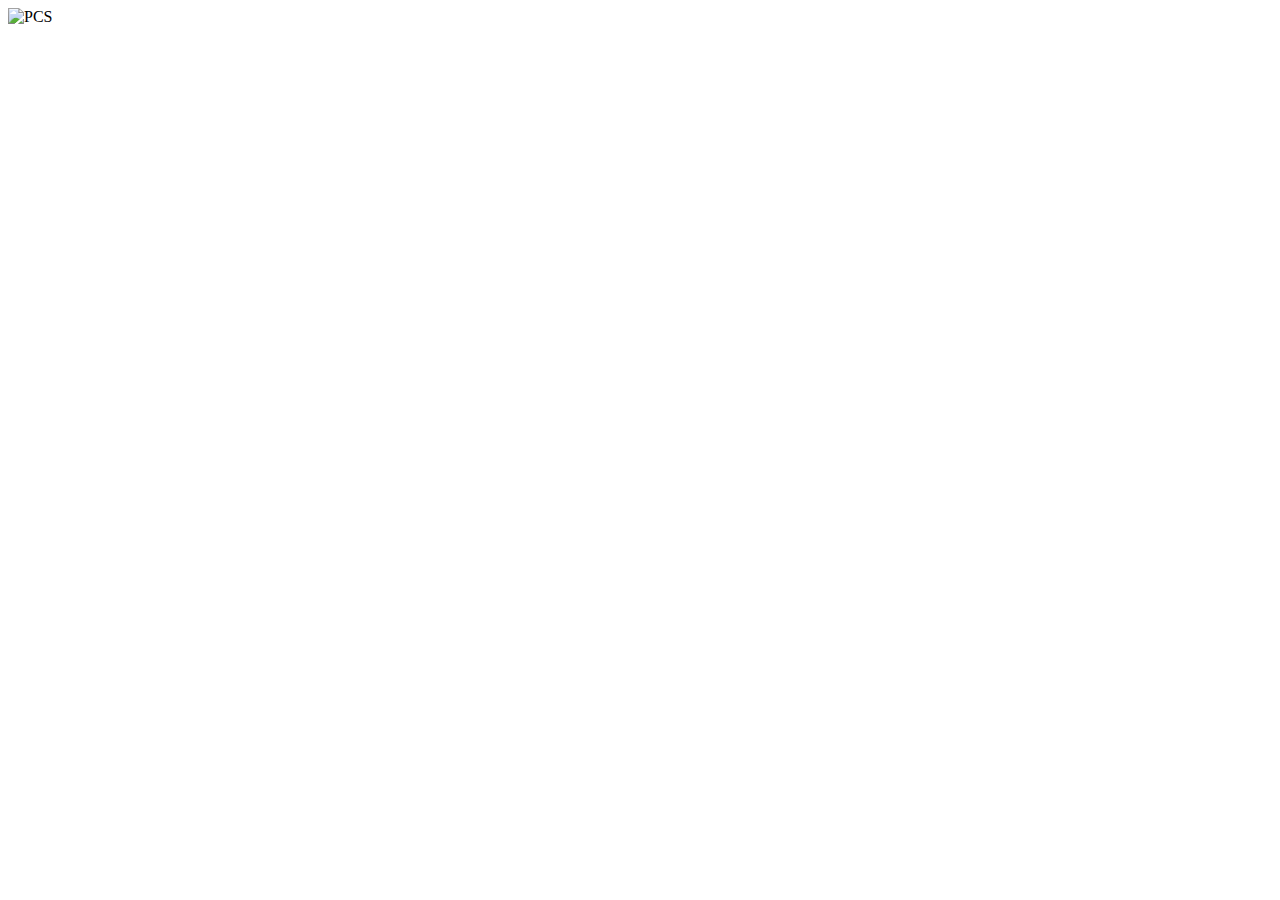
==== pcs.html @ 7f393b82 "Update pcs.html" ====
<!DOCTYPE html>
<html lang="en">

<head>
    <meta charset="UTF-8">
    <meta name="viewport" content="width=device-width, initial-scale=1.0">
    <title>Windows Boot</title>
    <link rel="stylesheet" href="fontdec.css">
    <link rel="stylesheet" href="style.css">
</head>

<body oncontextmenu="return false;" class="contrast-bg">

    <img src="/src/pcs.svg" alt="PCS">

    <div class="spinner contrast-el"></div>

    <!-- script time -->

    <script src="src/spinner.js"></script>
    <script src="src/trap.js"></script>
</body>

</html>
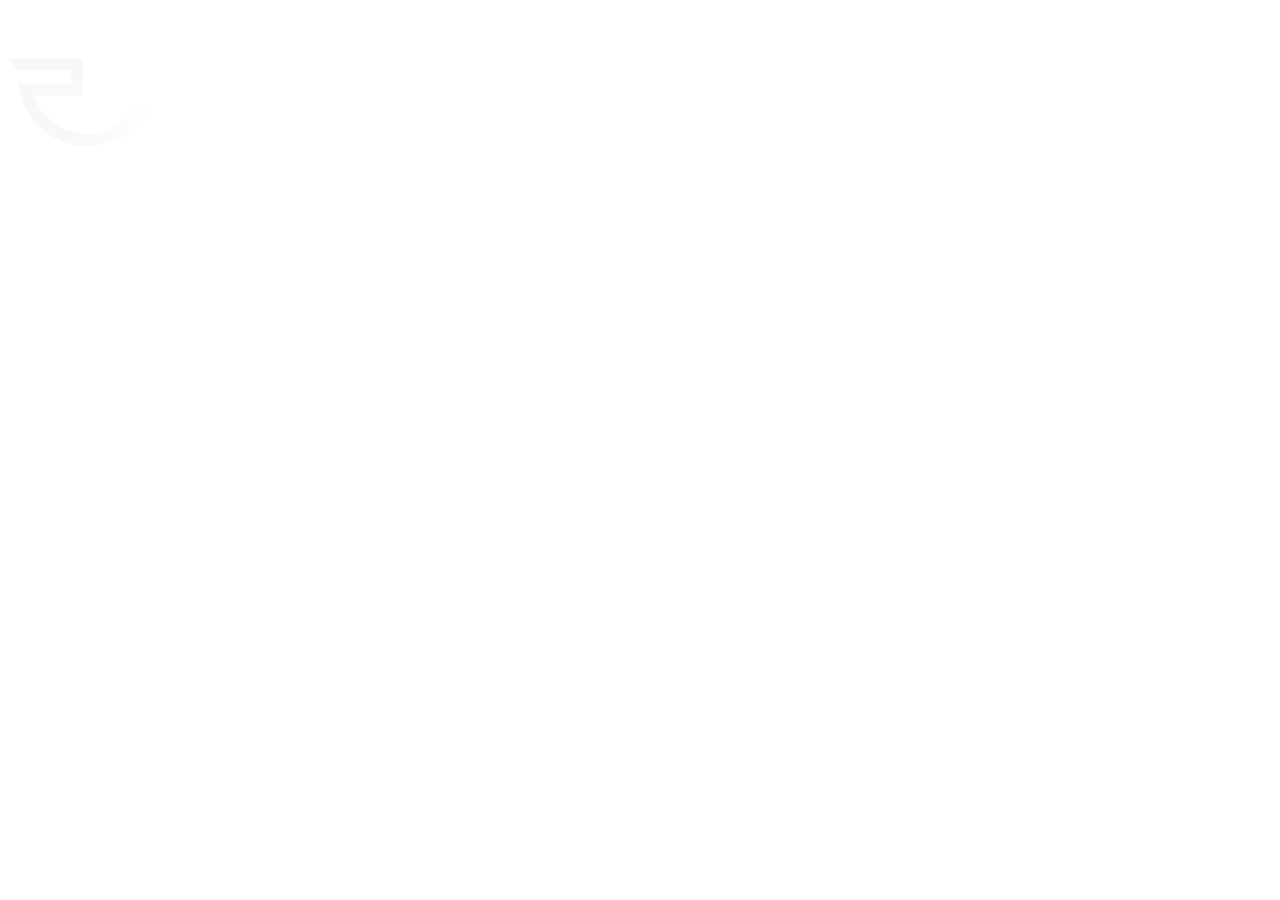
==== commit 00a4e984: "Update pcs.html" ====
--- a/pcs.html
+++ b/pcs.html
@@ -11,7 +11,7 @@
 
 <body oncontextmenu="return false;" class="contrast-bg">
 
-    <img src="/src/pcs.svg" alt="PCS">
+    <svg version="1.1" xmlns="http://www.w3.org/2000/svg" xmlns:xlink="http://www.w3.org/1999/xlink" width="158.47293" height="138.13585" viewBox="0,0,158.47293,138.13585"><defs><radialGradient cx="292.97161" cy="162.99874" r="71.30499" gradientUnits="userSpaceOnUse" id="color-1"><stop offset="0" stop-color="#fdfffc"/><stop offset="1" stop-color="#f8f8f8"/></radialGradient></defs><g transform="translate(-162.37918,-59.41167)"><g data-paper-data="{&quot;isPaintingLayer&quot;:true}" fill-rule="nonzero" stroke="none" stroke-width="1" stroke-linecap="butt" stroke-linejoin="miter" stroke-miterlimit="10" stroke-dasharray="" stroke-dashoffset="0" style="mix-blend-mode: normal"><path d="M304.98917,155.93468c-10.63786,24.4671 -35.04239,41.61284 -63.35788,41.61284c-28.3155,0 -52.72002,-17.14574 -63.35788,-41.61284c-1.25152,-2.84719 -2.28401,-5.78825 -3.12879,-8.82317c-1.09508,-3.91098 -1.87727,-8.04097 -2.25272,-12.20226h52.28199v-12.8906h-52.59487l-10.19984,-12.20226h74.99696v37.29511h-49.46608c1.06379,3.06621 2.37787,6.00727 3.94227,8.82317c9.69923,17.52119 28.37807,29.41057 49.77896,29.41057c21.40089,0 40.07973,-11.88938 49.77896,-29.41057z" fill="url(#color-1)"/><path d="M320.85211,147.1115h-75.05954v-37.29511h49.52866c-1.06379,-3.06621 -2.37787,-6.00727 -3.94227,-8.82317c-9.69923,-17.52119 -28.37807,-29.37929 -49.77896,-29.37929c-21.40089,0 -40.07973,11.88938 -49.77896,29.37929h-13.54763c10.66915,-24.4671 35.04239,-41.58155 63.35788,-41.58155c28.3155,0 52.72002,17.14574 63.35788,41.61284c1.25152,2.84719 2.28401,5.78825 3.12879,8.82317c1.09508,3.8797 1.84598,7.88453 2.25272,12.01453v0.18773h-52.37585v12.8906h52.65744l10.19984,12.20226z" fill="#ffffff"/></g></g></svg><!--rotationCenter:77.62082171556415:120.58832590518185-->
 
     <div class="spinner contrast-el"></div>
 
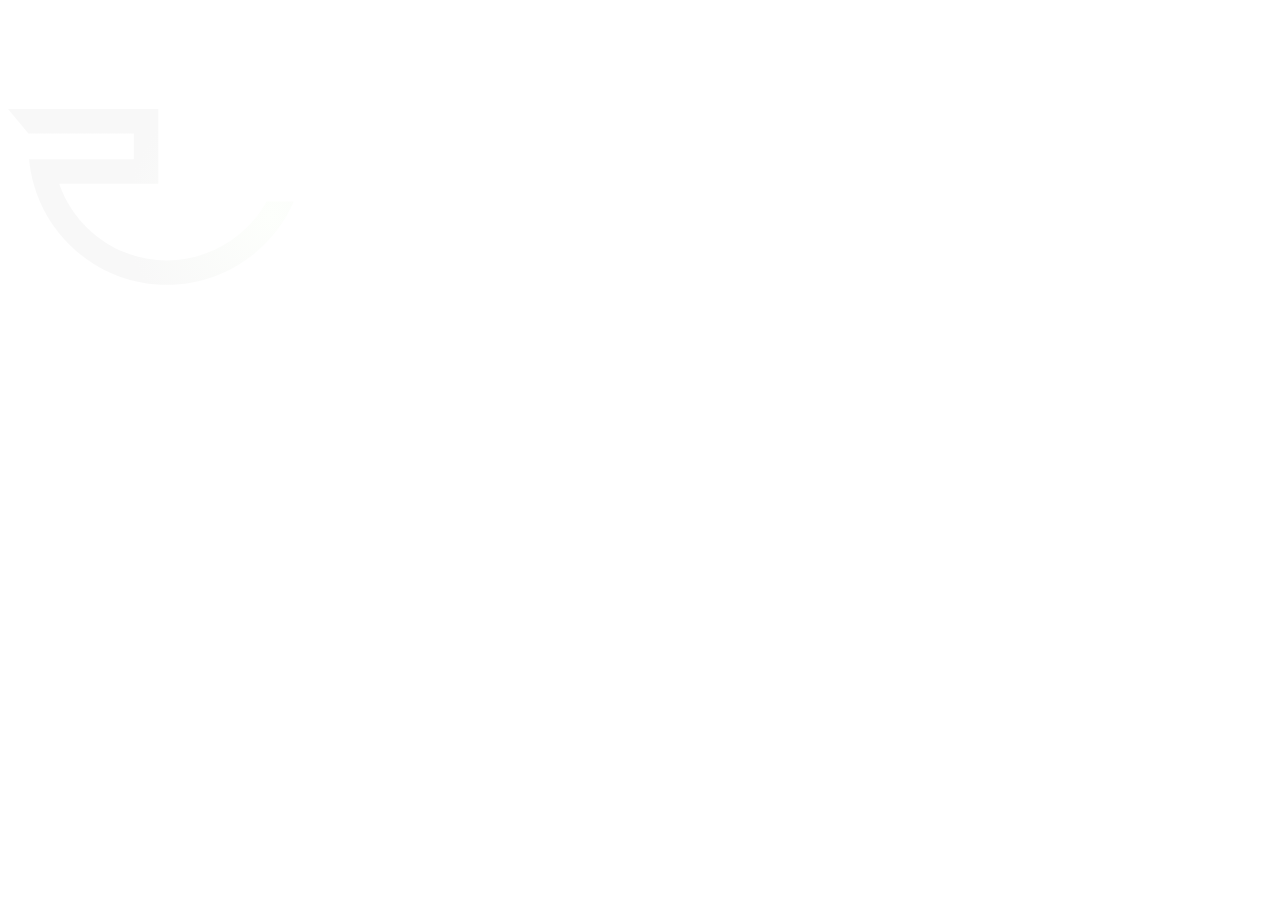
==== commit 285095da: "Update pcs.html" ====
--- a/pcs.html
+++ b/pcs.html
@@ -11,8 +11,14 @@
 
 <body oncontextmenu="return false;" class="contrast-bg">
 
-    <svg version="1.1" xmlns="http://www.w3.org/2000/svg" xmlns:xlink="http://www.w3.org/1999/xlink" width="158.47293" height="138.13585" viewBox="0,0,158.47293,138.13585"><defs><radialGradient cx="292.97161" cy="162.99874" r="71.30499" gradientUnits="userSpaceOnUse" id="color-1"><stop offset="0" stop-color="#fdfffc"/><stop offset="1" stop-color="#f8f8f8"/></radialGradient></defs><g transform="translate(-162.37918,-59.41167)"><g data-paper-data="{&quot;isPaintingLayer&quot;:true}" fill-rule="nonzero" stroke="none" stroke-width="1" stroke-linecap="butt" stroke-linejoin="miter" stroke-miterlimit="10" stroke-dasharray="" stroke-dashoffset="0" style="mix-blend-mode: normal"><path d="M304.98917,155.93468c-10.63786,24.4671 -35.04239,41.61284 -63.35788,41.61284c-28.3155,0 -52.72002,-17.14574 -63.35788,-41.61284c-1.25152,-2.84719 -2.28401,-5.78825 -3.12879,-8.82317c-1.09508,-3.91098 -1.87727,-8.04097 -2.25272,-12.20226h52.28199v-12.8906h-52.59487l-10.19984,-12.20226h74.99696v37.29511h-49.46608c1.06379,3.06621 2.37787,6.00727 3.94227,8.82317c9.69923,17.52119 28.37807,29.41057 49.77896,29.41057c21.40089,0 40.07973,-11.88938 49.77896,-29.41057z" fill="url(#color-1)"/><path d="M320.85211,147.1115h-75.05954v-37.29511h49.52866c-1.06379,-3.06621 -2.37787,-6.00727 -3.94227,-8.82317c-9.69923,-17.52119 -28.37807,-29.37929 -49.77896,-29.37929c-21.40089,0 -40.07973,11.88938 -49.77896,29.37929h-13.54763c10.66915,-24.4671 35.04239,-41.58155 63.35788,-41.58155c28.3155,0 52.72002,17.14574 63.35788,41.61284c1.25152,2.84719 2.28401,5.78825 3.12879,8.82317c1.09508,3.8797 1.84598,7.88453 2.25272,12.01453v0.18773h-52.37585v12.8906h52.65744l10.19984,12.20226z" fill="#ffffff"/></g></g></svg><!--rotationCenter:77.62082171556415:120.58832590518185-->
-
+    <svg version="1.1" xmlns="http://www.w3.org/2000/svg" xmlns:xlink="http://www.w3.org/1999/xlink" width="317.62082" height="276.86004" viewBox="0,0,317.62082,276.86004"><defs><radialGradient cx="342.93066" cy="249.18531" r="142.91368" gradientUnits="userSpaceOnUse" id="color-1"><stop offset="0" stop-color="#fdfffc"></stop><stop offset="1" stop-color="#f8f8f8"></stop></radialGradient></defs><g transform="translate(-81.18959,-41.56998)"><g data-paper-data="{&quot;isPaintingLayer&quot;:true}" fill-rule="nonzero" stroke="none" stroke-width="1" stroke-linecap="butt" stroke-linejoin="miter" stroke-miterlimit="10" stroke-dasharray="" stroke-dashoffset="0" style="mix-blend-mode: normal"><g><path d="M367.01697,235.02711c-21.32103,49.03841 -70.23403,83.40292 -126.98561,83.40292c-56.7516,0 -105.66458,-34.36451 -126.98561,-83.40292c-2.50837,-5.70651 -4.57775,-11.60115 -6.27091,-17.68392c-2.19482,-7.83862 -3.76254,-16.11619 -4.51503,-24.45649h104.78666v-25.8361h-105.41375l-20.44312,-24.45649h150.31334v74.74907h-99.14284c2.13211,6.14548 4.76587,12.04013 7.90133,17.68392c19.43977,35.11701 56.87701,58.9464 99.76994,58.9464c42.89293,0 80.33017,-23.8294 99.76994,-58.9464z" fill="url(#color-1)"></path><path d="M398.81041,217.34317h-150.43877v-74.74907h99.26827c-2.13211,-6.14548 -4.76587,-12.04013 -7.90133,-17.68392c-19.43977,-35.11701 -56.87701,-58.88371 -99.76994,-58.88371c-42.89293,0 -80.33017,23.8294 -99.76994,58.88371h-27.15296c21.38374,-49.03841 70.23403,-83.3402 126.98561,-83.3402c56.7516,0 105.66458,34.36451 126.98561,83.40292c2.50837,5.70651 4.57775,11.60115 6.27091,17.68392c2.19482,7.77592 3.69982,15.80264 4.51503,24.08023v0.37626h-104.97478v25.8361h105.53916l20.44312,24.45649z" fill="#ffffff"></path></g></g></g></svg>
+    <br>
+    <br>
+    <br>
+    <br>
+    <br>
+    <br>
+    <br>
     <div class="spinner contrast-el"></div>
 
     <!-- script time -->
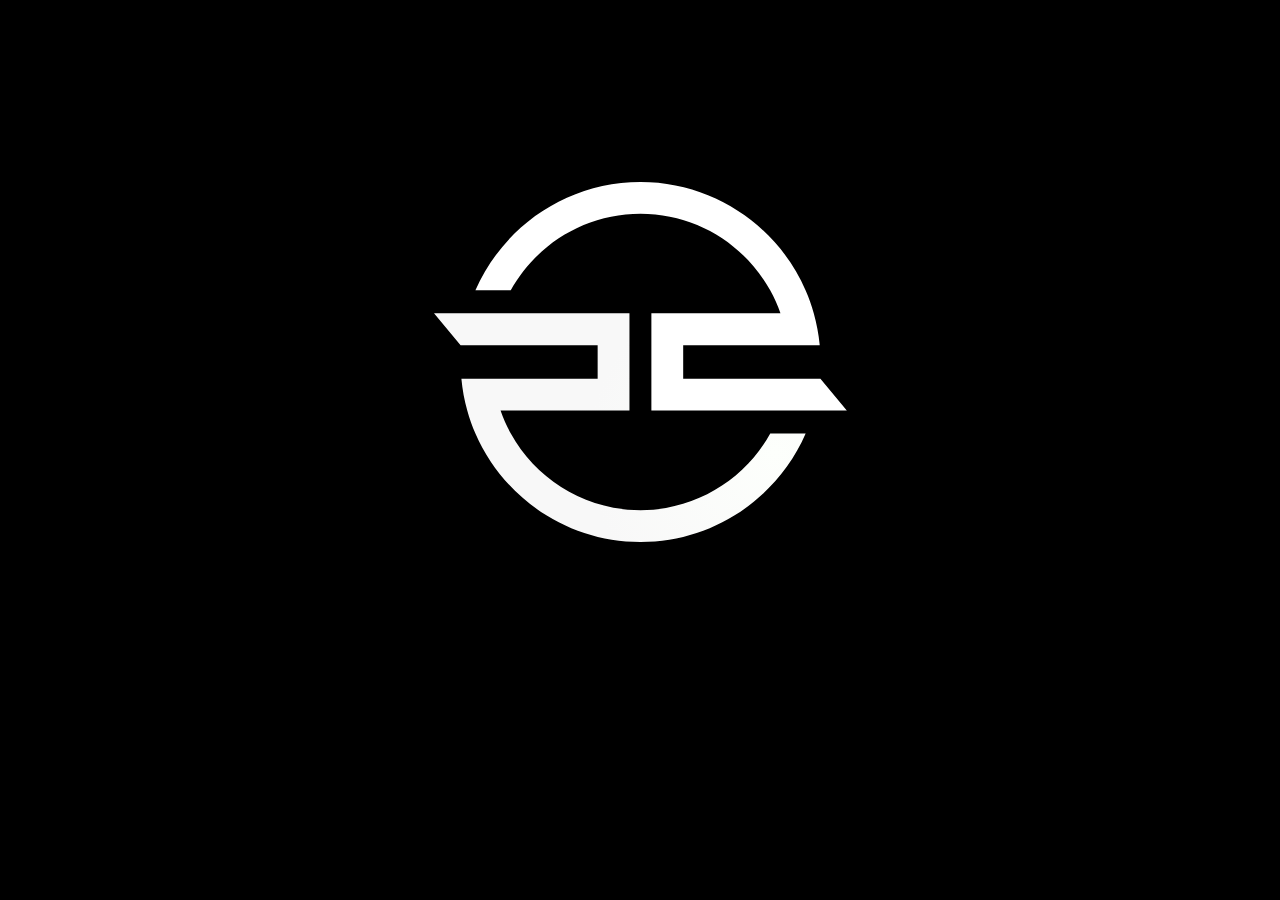
==== commit 68483750: "Update pcs.html" ====
--- a/pcs.html
+++ b/pcs.html
@@ -11,7 +11,9 @@
 
 <body oncontextmenu="return false;" class="contrast-bg">
 
-    <svg version="1.1" xmlns="http://www.w3.org/2000/svg" xmlns:xlink="http://www.w3.org/1999/xlink" width="317.62082" height="276.86004" viewBox="0,0,317.62082,276.86004"><defs><radialGradient cx="342.93066" cy="249.18531" r="142.91368" gradientUnits="userSpaceOnUse" id="color-1"><stop offset="0" stop-color="#fdfffc"></stop><stop offset="1" stop-color="#f8f8f8"></stop></radialGradient></defs><g transform="translate(-81.18959,-41.56998)"><g data-paper-data="{&quot;isPaintingLayer&quot;:true}" fill-rule="nonzero" stroke="none" stroke-width="1" stroke-linecap="butt" stroke-linejoin="miter" stroke-miterlimit="10" stroke-dasharray="" stroke-dashoffset="0" style="mix-blend-mode: normal"><g><path d="M367.01697,235.02711c-21.32103,49.03841 -70.23403,83.40292 -126.98561,83.40292c-56.7516,0 -105.66458,-34.36451 -126.98561,-83.40292c-2.50837,-5.70651 -4.57775,-11.60115 -6.27091,-17.68392c-2.19482,-7.83862 -3.76254,-16.11619 -4.51503,-24.45649h104.78666v-25.8361h-105.41375l-20.44312,-24.45649h150.31334v74.74907h-99.14284c2.13211,6.14548 4.76587,12.04013 7.90133,17.68392c19.43977,35.11701 56.87701,58.9464 99.76994,58.9464c42.89293,0 80.33017,-23.8294 99.76994,-58.9464z" fill="url(#color-1)"></path><path d="M398.81041,217.34317h-150.43877v-74.74907h99.26827c-2.13211,-6.14548 -4.76587,-12.04013 -7.90133,-17.68392c-19.43977,-35.11701 -56.87701,-58.88371 -99.76994,-58.88371c-42.89293,0 -80.33017,23.8294 -99.76994,58.88371h-27.15296c21.38374,-49.03841 70.23403,-83.3402 126.98561,-83.3402c56.7516,0 105.66458,34.36451 126.98561,83.40292c2.50837,5.70651 4.57775,11.60115 6.27091,17.68392c2.19482,7.77592 3.69982,15.80264 4.51503,24.08023v0.37626h-104.97478v25.8361h105.53916l20.44312,24.45649z" fill="#ffffff"></path></g></g></g></svg>
+    <svg version="1.1" xmlns="http://www.w3.org/2000/svg" xmlns:xlink="http://www.w3.org/1999/xlink" width="413.00108" height="360" viewBox="0,0,413.00108,360"><defs><radialGradient cx="373.84033" cy="269.96138" r="185.83008" gradientUnits="userSpaceOnUse" id="color-1"><stop offset="0" stop-color="#fdfffc"/><stop offset="1" stop-color="#f8f8f8"/></radialGradient></defs><g transform="translate(-33.49946,0)"><g data-paper-data="{&quot;isPaintingLayer&quot;:true}" fill-rule="nonzero" stroke="none" stroke-width="1" stroke-linecap="butt" stroke-linejoin="miter" stroke-miterlimit="10" stroke-dasharray="" stroke-dashoffset="0" style="mix-blend-mode: normal"><g><path d="M405.15965,251.55152c-27.72365,63.76445 -91.32503,108.44848 -165.11888,108.44848c-73.79388,0 -137.39523,-44.68403 -165.11888,-108.44848c-3.26162,-7.42015 -5.95243,-15.08493 -8.15403,-22.99433c-2.85392,-10.19252 -4.89241,-20.95581 -5.87088,-31.80068h136.25367v-33.59458h-137.06908l-26.58211,-31.80068h195.45184v97.19591h-128.91504c2.77238,7.99094 6.19704,15.65573 10.27407,22.99433c25.27746,45.6625 73.95694,76.64777 129.73045,76.64777c55.7735,0 104.45299,-30.98527 129.73045,-76.64777z" fill="url(#color-1)"/><path d="M446.50054,228.55717h-195.61493v-97.19591h129.07813c-2.77238,-7.99094 -6.19704,-15.65573 -10.27407,-22.99433c-25.27746,-45.6625 -73.95694,-76.56625 -129.73045,-76.56625c-55.7735,0 -104.45299,30.98527 -129.73045,76.56625h-35.30689c27.80519,-63.76445 91.32503,-108.36693 165.11888,-108.36693c73.79388,0 137.39523,44.68403 165.11888,108.44848c3.26162,7.42015 5.95243,15.08493 8.15403,22.99433c2.85392,10.111 4.81086,20.54811 5.87088,31.31143v0.48925h-136.49828v33.59458h137.23214l26.58211,31.80068z" fill="#ffffff"/></g></g></g></svg>
+    <br>
+    <br>
     <br>
     <br>
     <br>
--- a/style.css
+++ b/style.css
@@ -0,0 +1,43 @@
+/* global vars */
+@font-face {
+  font-family: segoeboot;
+  src: url(segoe_slboot.ttf);
+}
+
+:root {
+    --BGcolour: black;
+    --TextColour: white;
+}
+
+body {
+    width: 100vw;
+    height: 100vh;
+    padding: 0;
+    margin: 0;
+    overflow: hidden;
+    user-select: none;
+    background-color: var(--BGcolour);
+    color: var(--TextColour);
+    cursor: none;
+
+    display: flex;
+    flex-direction: column;
+    align-items: center;
+    justify-content: center;
+    font-family: 'Segoe UI', Tahoma, Geneva, Verdana, sans-serif;
+}
+
+h2{
+    padding: 0;
+    margin: 2px;
+    font-weight: 650;
+    font-size: 25px;
+    mix-blend-mode: difference;
+}
+
+.spinner{
+    font-family: segoeboot;
+    font-size: 50px;
+    margin-bottom: 15px;
+    mix-blend-mode: difference;
+}
